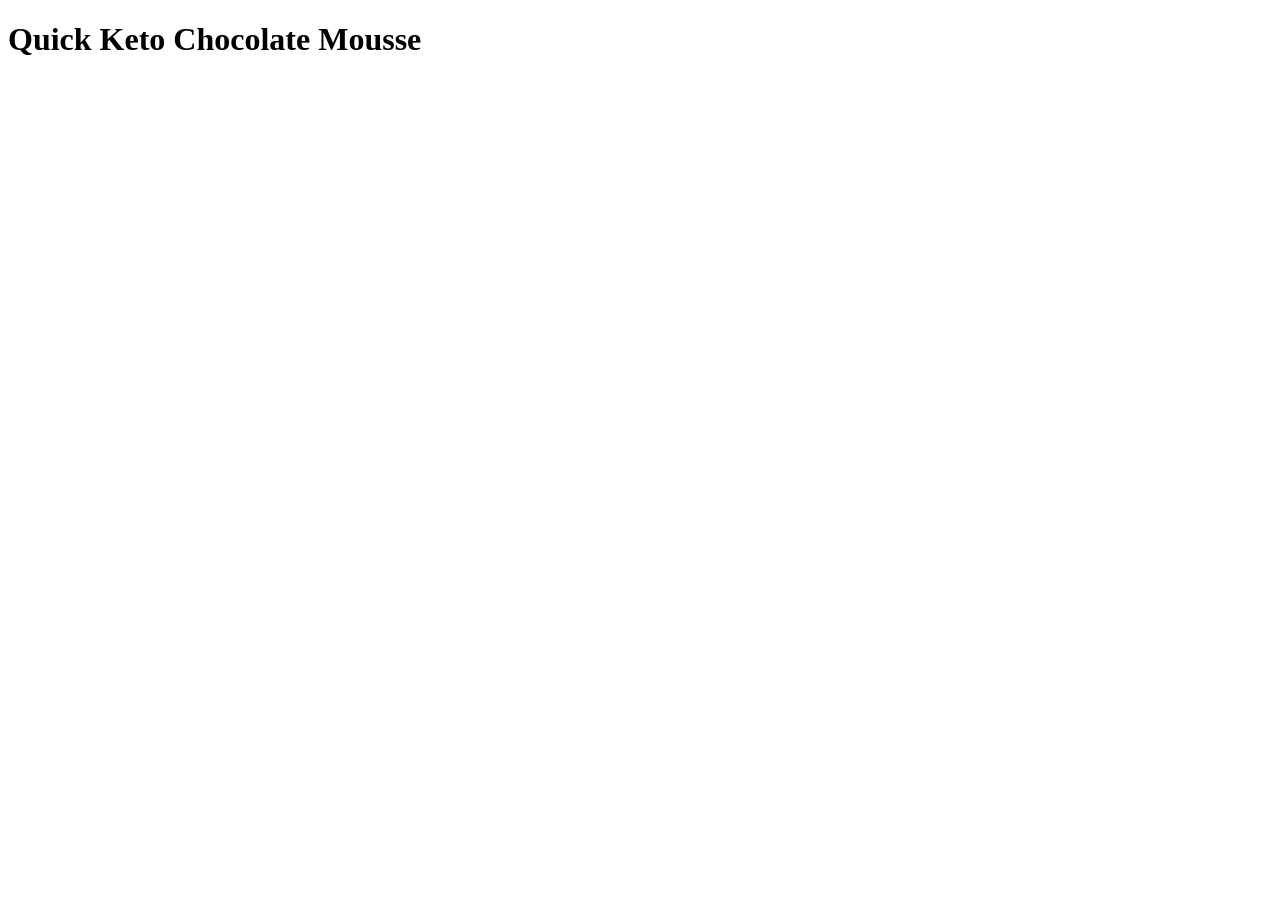
==== recipes/choco-mousse.html @ 6a647ca8 "Add clickable image link to index" ====
<!DOCTYPE html>
<html lang="en">
<head>
    <meta charset="UTF-8">
    <meta name="viewport" content="width=device-width, initial-scale=1.0">
    <title>Quick Keto Chocolate Mousse</title>
</head>
<body>
    <h1>Quick Keto Chocolate Mousse</h1>
</body>
</html>
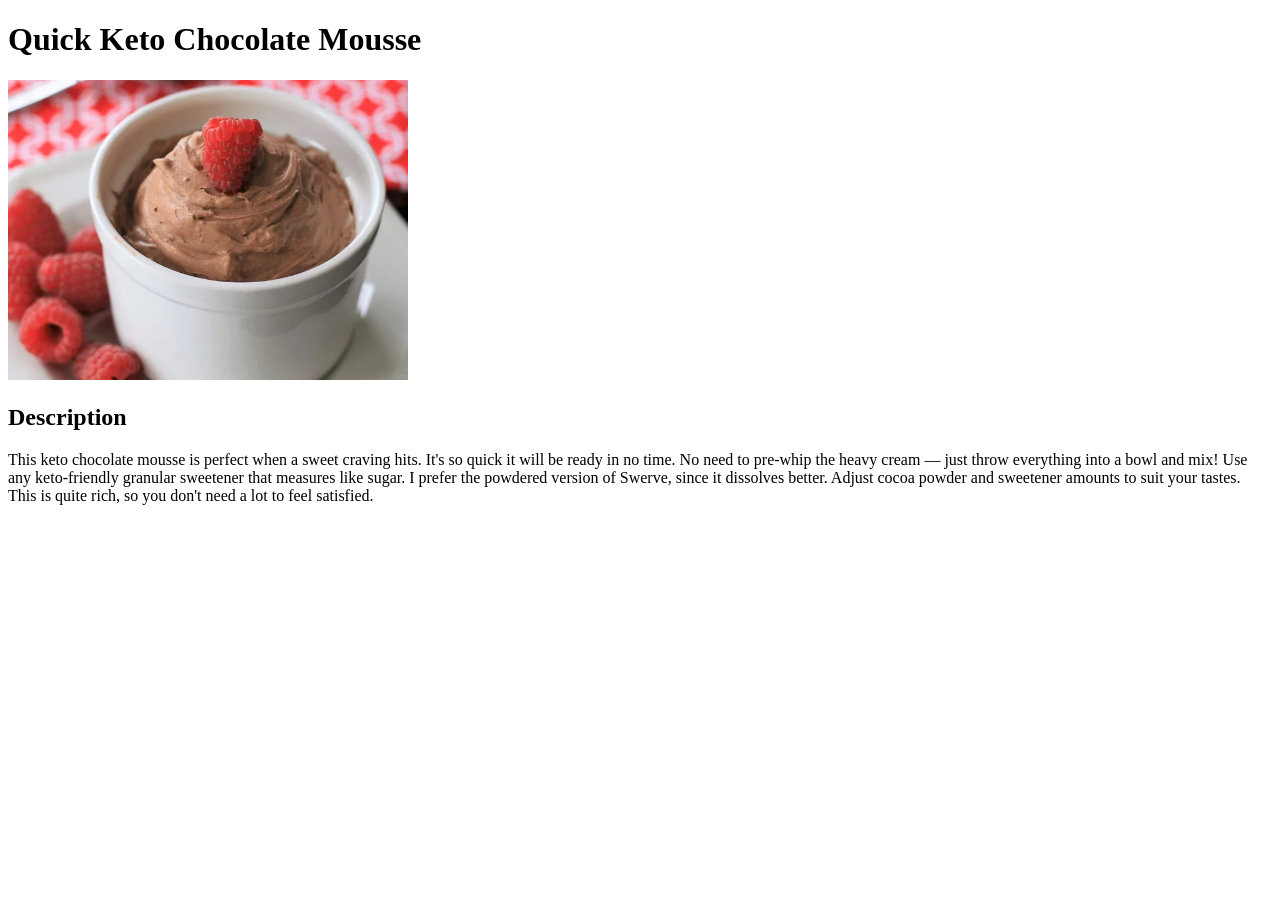
==== commit 09150338: "Add text to recipe page" ====
--- a/recipes/choco-mousse.html
+++ b/recipes/choco-mousse.html
@@ -7,5 +7,12 @@
 </head>
 <body>
     <h1>Quick Keto Chocolate Mousse</h1>
+    <img src="../images/choco-mousse.webp" width="400" height="300" alt="Chocolate mousse in a white cup with a raspberry on top"/>
+    <p><h2>Description</h2></p>
+    <p>This keto chocolate mousse is perfect when a sweet craving hits. 
+        It's so quick it will be ready in no time. No need to pre-whip the heavy cream — just throw everything into a bowl and mix! 
+        Use any keto-friendly granular sweetener that measures like sugar. I prefer the powdered version of Swerve, since it dissolves better. 
+        Adjust cocoa powder and sweetener amounts to suit your tastes. This is quite rich, so you don't need a lot to feel satisfied.</p>
+    
 </body>
 </html>
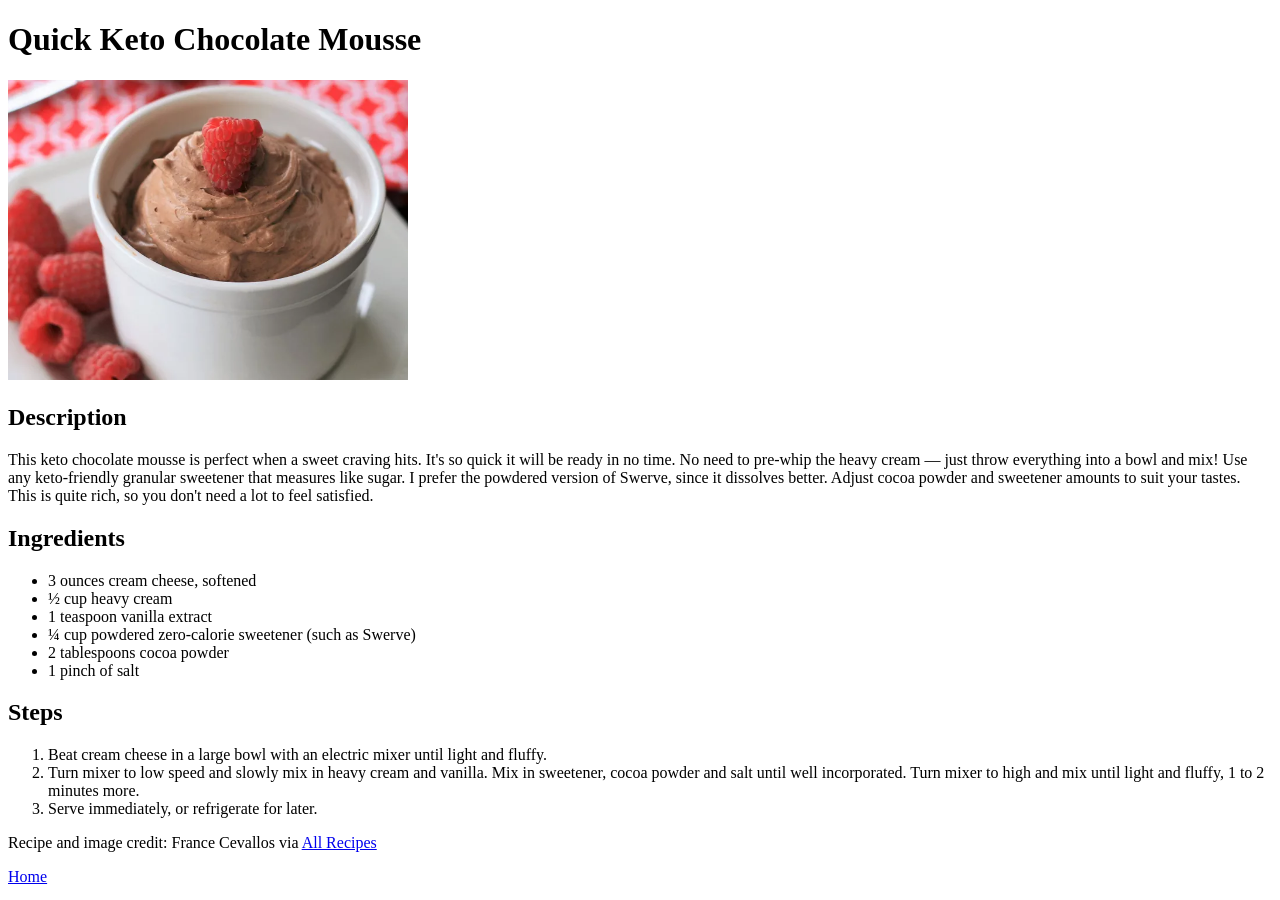
==== commit 80a2d421: "Add text to recipe page" ====
--- a/recipes/choco-mousse.html
+++ b/recipes/choco-mousse.html
@@ -13,6 +13,29 @@
         It's so quick it will be ready in no time. No need to pre-whip the heavy cream — just throw everything into a bowl and mix! 
         Use any keto-friendly granular sweetener that measures like sugar. I prefer the powdered version of Swerve, since it dissolves better. 
         Adjust cocoa powder and sweetener amounts to suit your tastes. This is quite rich, so you don't need a lot to feel satisfied.</p>
-    
+   <p><h2>Ingredients</h2></p> 
+   <p>
+    <ul>
+        <li>3 ounces cream cheese, softened</li>
+        <li>½ cup heavy cream</li>
+        <li>1 teaspoon vanilla extract</li>
+        <li>¼ cup powdered zero-calorie sweetener (such as Swerve)</li>
+        <li>2 tablespoons cocoa powder</li>
+        <li>1 pinch of salt</li>
+    </ul>
+   </p>
+   <p><h2>Steps</h2></p>
+   <p>
+    <ol>
+        <li>Beat cream cheese in a large bowl with an electric mixer until light and fluffy.</li>
+        <li>Turn mixer to low speed and slowly mix in heavy cream and vanilla. 
+            Mix in sweetener, cocoa powder and salt until well incorporated. 
+            Turn mixer to high and mix until light and fluffy, 1 to 2 minutes more.</li>
+        <li>Serve immediately, or refrigerate for later.</li>
+    </ol>
+   </p>
+   <p>Recipe and image credit: France Cevallos via <a href="https://www.allrecipes.com/recipe/270598/quick-keto-chocolate-mousse/" target="_blank" rel="noreferrer">All Recipes</a>
+</p>
+<a href="../index.html">Home</a>
 </body>
 </html>
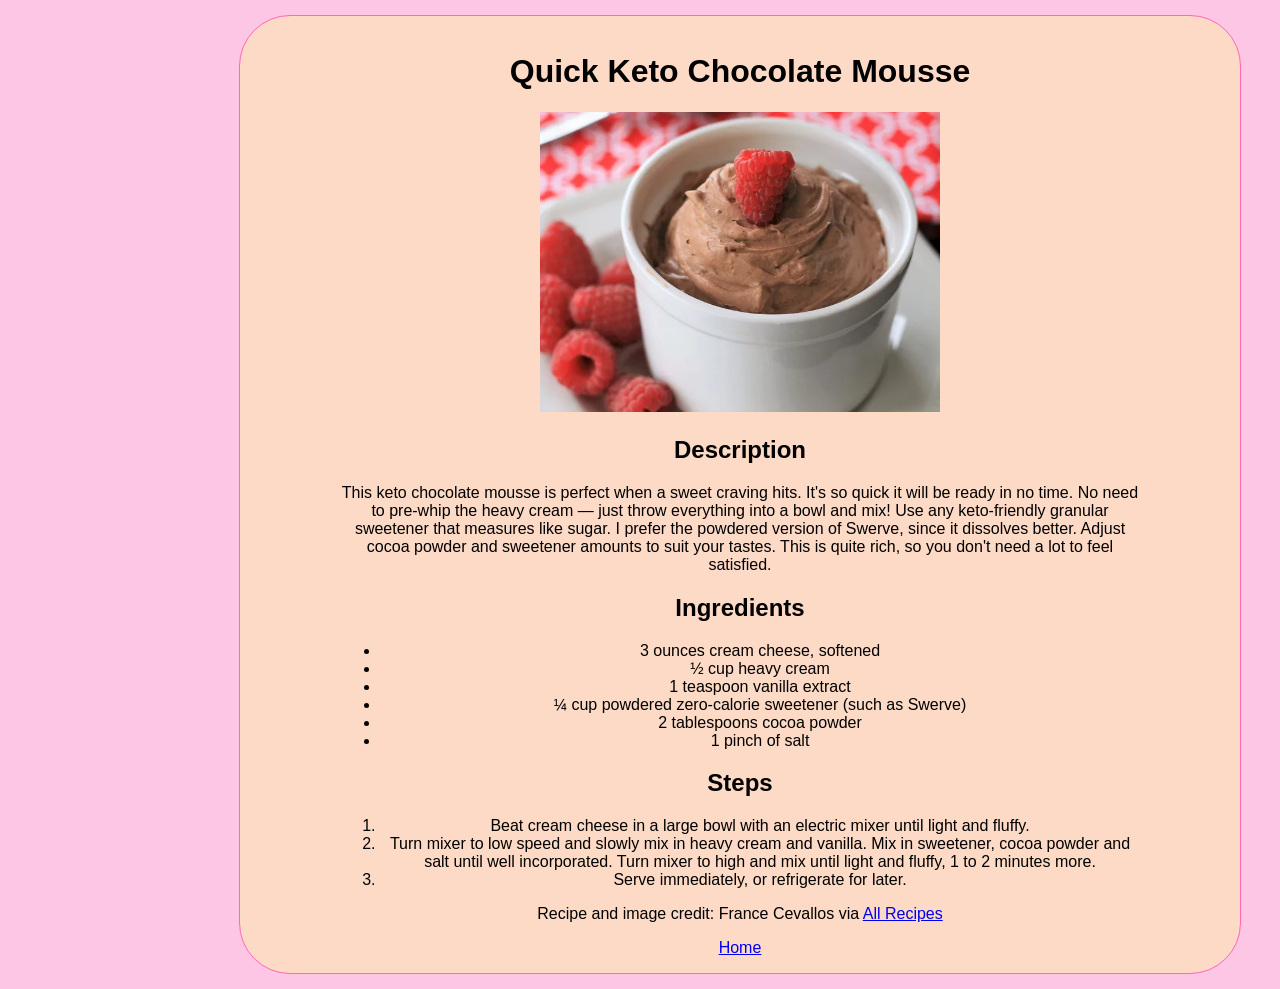
==== commit 8542cb15: "Add style.css to recipes" ====
--- a/recipes/choco-mousse.html
+++ b/recipes/choco-mousse.html
@@ -4,38 +4,41 @@
     <meta charset="UTF-8">
     <meta name="viewport" content="width=device-width, initial-scale=1.0">
     <title>Quick Keto Chocolate Mousse</title>
+    <link rel="stylesheet" href="../style.css">
 </head>
 <body>
-    <h1>Quick Keto Chocolate Mousse</h1>
-    <img src="../images/choco-mousse.webp" width="400" height="300" alt="Chocolate mousse in a white cup with a raspberry on top"/>
-    <p><h2>Description</h2></p>
-    <p>This keto chocolate mousse is perfect when a sweet craving hits. 
+    <div id="center-card">
+     <h1>Quick Keto Chocolate Mousse</h1>
+     <img src="../images/choco-mousse.webp" width="400" height="300" alt="Chocolate mousse in a white cup with a raspberry on top"/>
+     <p><h2>Description</h2></p>
+     <p>This keto chocolate mousse is perfect when a sweet craving hits. 
         It's so quick it will be ready in no time. No need to pre-whip the heavy cream — just throw everything into a bowl and mix! 
         Use any keto-friendly granular sweetener that measures like sugar. I prefer the powdered version of Swerve, since it dissolves better. 
         Adjust cocoa powder and sweetener amounts to suit your tastes. This is quite rich, so you don't need a lot to feel satisfied.</p>
-   <p><h2>Ingredients</h2></p> 
-   <p>
-    <ul>
-        <li>3 ounces cream cheese, softened</li>
-        <li>½ cup heavy cream</li>
-        <li>1 teaspoon vanilla extract</li>
-        <li>¼ cup powdered zero-calorie sweetener (such as Swerve)</li>
-        <li>2 tablespoons cocoa powder</li>
-        <li>1 pinch of salt</li>
-    </ul>
-   </p>
-   <p><h2>Steps</h2></p>
-   <p>
-    <ol>
-        <li>Beat cream cheese in a large bowl with an electric mixer until light and fluffy.</li>
-        <li>Turn mixer to low speed and slowly mix in heavy cream and vanilla. 
+     <p><h2>Ingredients</h2></p> 
+     <p>
+     <ul>
+         <li>3 ounces cream cheese, softened</li>
+         <li>½ cup heavy cream</li>
+         <li>1 teaspoon vanilla extract</li>
+         <li>¼ cup powdered zero-calorie sweetener (such as Swerve)</li>
+         <li>2 tablespoons cocoa powder</li>
+         <li>1 pinch of salt</li>
+     </ul>
+     </p>
+     <p><h2>Steps</h2></p>
+     <p>
+     <ol>
+         <li>Beat cream cheese in a large bowl with an electric mixer until light and fluffy.</li>
+         <li>Turn mixer to low speed and slowly mix in heavy cream and vanilla. 
             Mix in sweetener, cocoa powder and salt until well incorporated. 
             Turn mixer to high and mix until light and fluffy, 1 to 2 minutes more.</li>
-        <li>Serve immediately, or refrigerate for later.</li>
-    </ol>
-   </p>
-   <p>Recipe and image credit: France Cevallos via <a href="https://www.allrecipes.com/recipe/270598/quick-keto-chocolate-mousse/" target="_blank" rel="noreferrer">All Recipes</a>
-</p>
-<a href="../index.html">Home</a>
+         <li>Serve immediately, or refrigerate for later.</li>
+     </ol>
+     </p>
+     <p>Recipe and image credit: France Cevallos via <a href="https://www.allrecipes.com/recipe/270598/quick-keto-chocolate-mousse/" target="_blank" rel="noreferrer">All Recipes</a>
+     </p>
+     <a href="../index.html">Home</a>
+    </div>
 </body>
 </html>
--- a/style.css
+++ b/style.css
@@ -0,0 +1,55 @@
+* {
+    box-sizing: border-box;
+}
+
+/*background: #fdc6e5; */ 
+
+body {
+    font-family: Verdana, Helvetica, Arial, sans-serif;
+    width: 1000px;
+    margin: auto;
+    padding: 16px 100px;
+    background: #fdc6e5;
+    text-align: center;
+}
+
+#center-card{ 
+    width: 1000px;
+    margin: auto;
+    padding: 16px 100px;
+    background: #fddac6;
+    border-radius: 50px;
+    outline: 1px solid hotpink;
+}
+
+.list {
+    display: inline-block;
+    text-align: left;
+}
+
+header {
+    width: 1000px;
+    height: 120px;
+    margin: auto auto 1px auto;
+    text-align: center;
+    
+}
+
+.title {
+    text-decoration: none;
+    
+}
+
+.title h1 {
+    font-family: Whaddup, fantasy;
+    text-shadow: hotpink 0px 1px, hotpink -1px 0px, hotpink 1px 0px, hotpink 0px -1px, #f499d3 5px 5px 5px;
+    color: #ffffff;
+    font-size: 80px;
+    font-stretch: semi-expanded;
+    margin: 0px 0px 0px 0px;
+}
+
+@font-face {
+  font-family: Whaddup; 
+  src: url(fonts/blue-winter.regular.ttf);
+}
